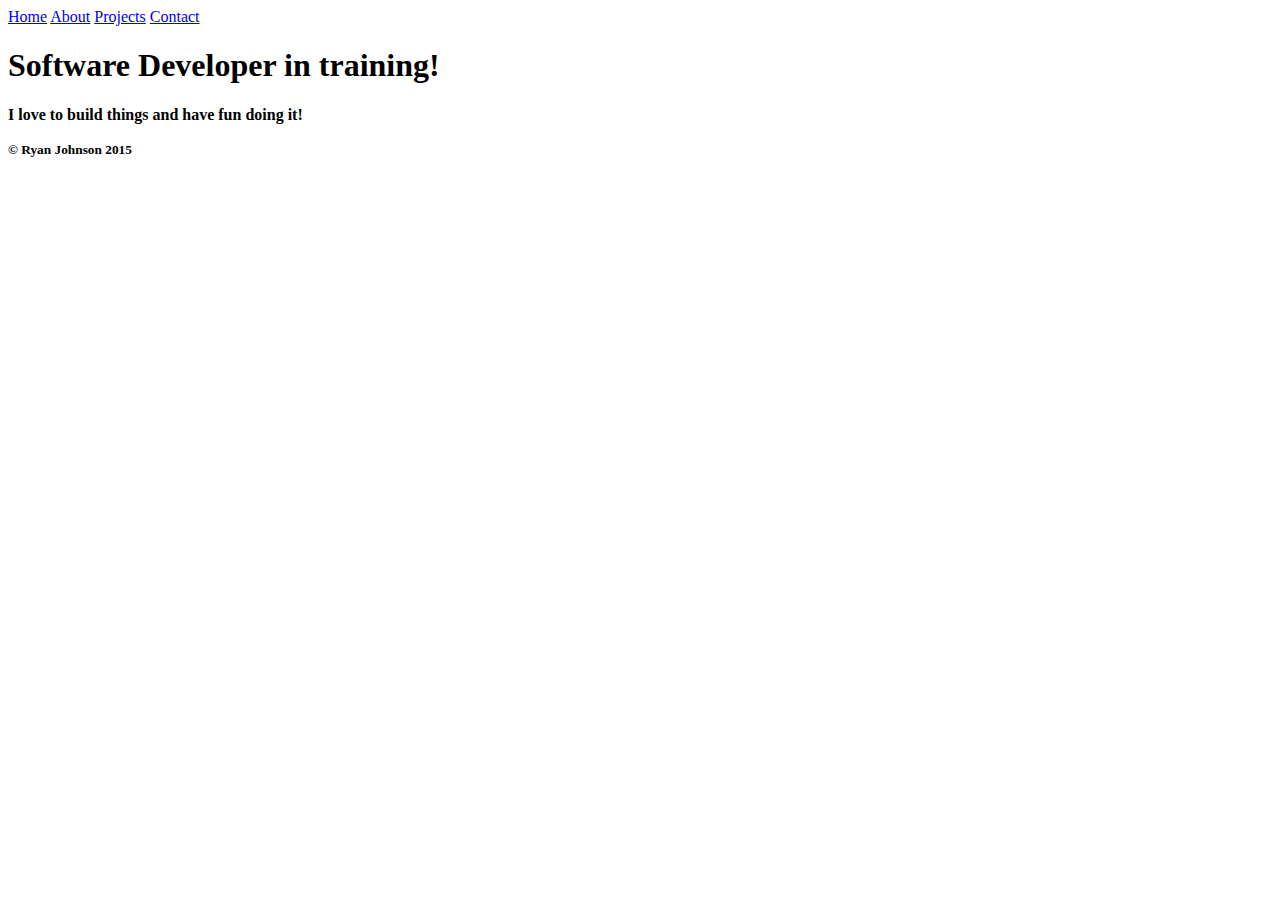
==== about.html @ 7a7ed3be "Added photo and basic paragraphs." ====
<!DOCTYPE html>
<html>
  <head>
    <meta lang='en'>
    <title>Ryan Johnson's Page</title>
    <link rel='stylesheet' href='assets/stylesheets/main.css'>
  </head>
  <body>
    <nav>
      <a href="index.html">Home</a>
      <a href="about.html">About</a>
      <a href="projects.html">Projects</a>
      <a href="contact.html">Contact</a>
    </nav>

    <section>
      <h1><strong>Software Developer<strong> in training!</h1>
      <p>I love to build things and have fun doing it!</p>
    </section>

    <footer>
      <small>&copy; Ryan Johnson 2015</small>
    </footer>
  </body>
</html>
---- assets/stylesheets/main.css ----
.container {
  width: 400px;
}

.small {
  width: 200px;
  height: 200px;
  border-radius: 20%;
}
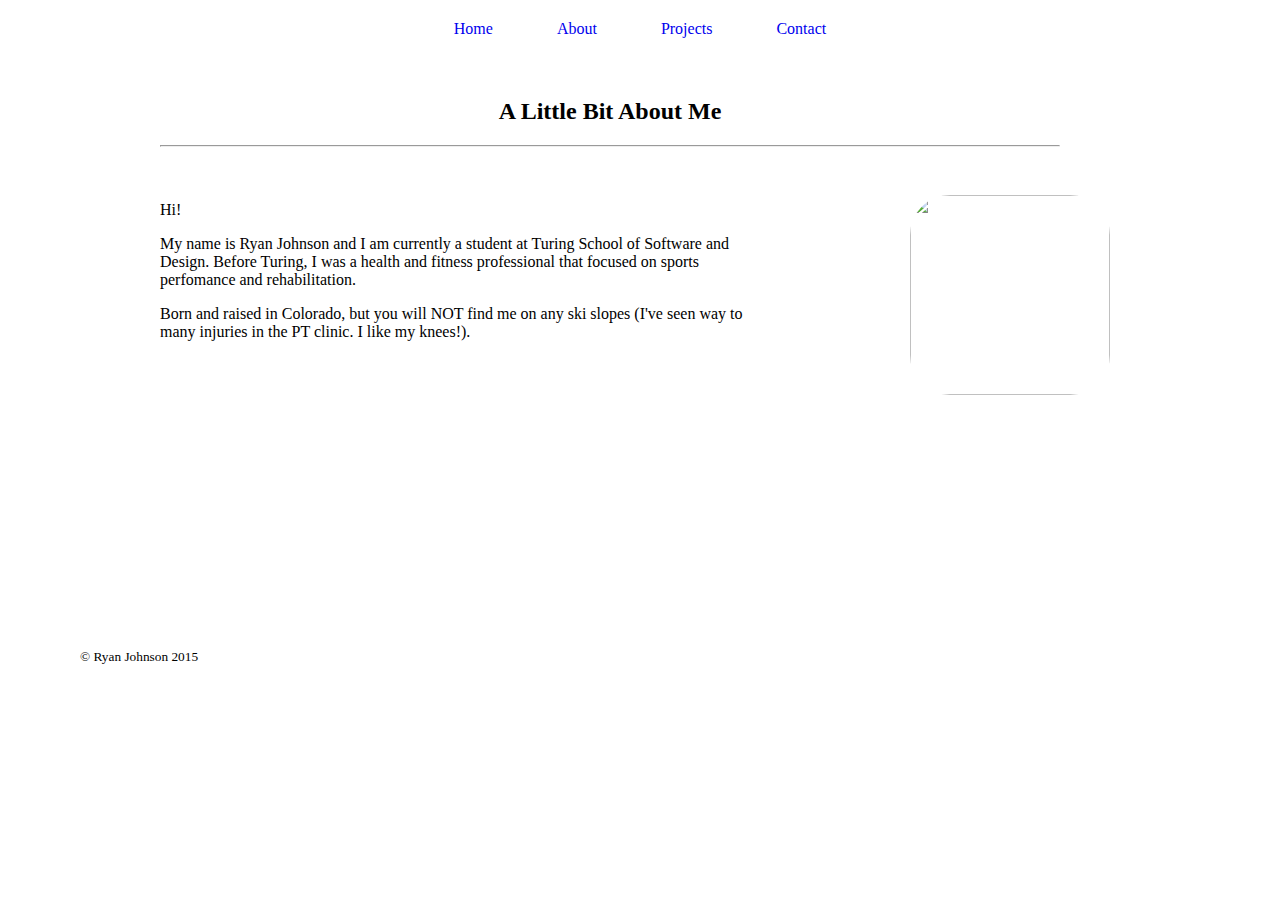
==== commit b1567c59: "Split content out to about page and added some basic CSS" ====
--- a/about.html
+++ b/about.html
@@ -6,20 +6,39 @@
     <link rel='stylesheet' href='assets/stylesheets/main.css'>
   </head>
   <body>
-    <nav>
-      <a href="index.html">Home</a>
-      <a href="about.html">About</a>
-      <a href="projects.html">Projects</a>
-      <a href="contact.html">Contact</a>
-    </nav>
+    <div class='page'>
+      <header>
+        <nav>
+          <a href="index.html">Home</a>
+          <a href="about.html">About</a>
+          <a href="projects.html">Projects</a>
+          <a href="contact.html">Contact</a>
+        </nav>
+      </header>
 
-    <section>
-      <h1><strong>Software Developer<strong> in training!</h1>
-      <p>I love to build things and have fun doing it!</p>
-    </section>
+      <div class='pages-header'>
+        <h2>A Little Bit About Me</h2>
+        <hr>
+      </div>
 
-    <footer>
-      <small>&copy; Ryan Johnson 2015</small>
-    </footer>
+      <div class='main'>
+        <img src="assets/stylesheets/ryan-1 copy.jpg" class='small-pic'>
+
+        <p>Hi!</p>
+        <p>
+          My name is Ryan Johnson and I am currently a student at Turing
+          School of Software and Design. Before Turing, I was a health and fitness
+          professional that focused on sports perfomance and rehabilitation.
+        </p>
+        <p>
+          Born and raised in Colorado, but you will NOT find me on any ski slopes
+          (I've seen way to many injuries in the PT clinic. I like my knees!).
+        </p>
+      </div>
+
+      <footer>
+        <small>&copy; Ryan Johnson 2015</small>
+      </footer>
+    </div>
   </body>
 </html>
--- a/assets/stylesheets/main.css
+++ b/assets/stylesheets/main.css
@@ -1,9 +1,52 @@
-.container {
-  width: 400px;
+p {
+  width: 600px;
 }
 
-.small {
+h1 {
+  text-align: center;
+  }
+
+nav {
+  padding: 20px;
+  text-align: center;
+}
+
+a {
+  padding: 30px;
+  text-decoration: none;
+}
+
+body {
+  margin: 0 80px;
+}
+
+.main {
+  padding: 10px 40px;
+  margin: 0 40px 280px 40px;
+}
+
+#index-page-header {
+  padding: 70px 70px 210px 70px;
+  margin: 40px;
+  text-align: center;
+}
+
+.pages-header {
+  width: 900px;
+  padding: 20px 80px;
+  text-align: center;
+}
+
+.container {
+  padding: 0px 70px;
+  margin: 40px;
+  text-align: center;
+}
+
+.small-pic {
   width: 200px;
   height: 200px;
+  margin: 10px;
   border-radius: 20%;
+  float: right;
 }
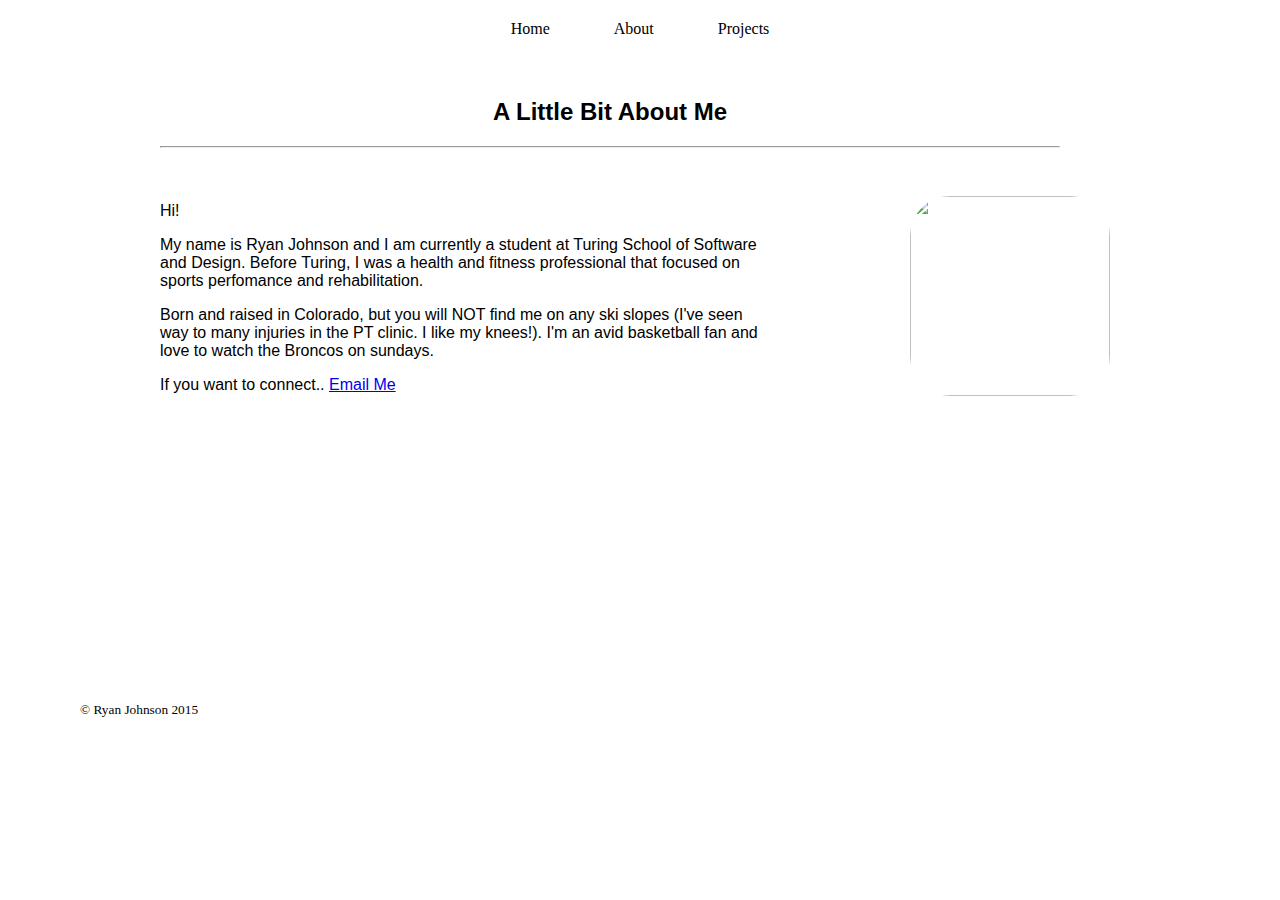
==== commit 2c4054ca: "Added a project button to index page and added some fonts" ====
--- a/about.html
+++ b/about.html
@@ -12,7 +12,6 @@
           <a href="index.html">Home</a>
           <a href="about.html">About</a>
           <a href="projects.html">Projects</a>
-          <a href="contact.html">Contact</a>
         </nav>
       </header>
 
@@ -33,7 +32,12 @@
         <p>
           Born and raised in Colorado, but you will NOT find me on any ski slopes
           (I've seen way to many injuries in the PT clinic. I like my knees!).
+          I'm an avid basketball fan and love to watch the Broncos on sundays.
         </p>
+        <p>
+          If you want to connect.. <a href="mailto:rjohnson4444@live.com?subject=Just%20wanted%20to%20drop%20a%20line">Email Me</a>
+        </p>
+
       </div>
 
       <footer>
--- a/assets/stylesheets/main.css
+++ b/assets/stylesheets/main.css
@@ -1,5 +1,6 @@
 p {
   width: 600px;
+  font-family: 'Roboto', sans-serif;
 }
 
 h1 {
@@ -9,11 +10,13 @@
 nav {
   padding: 20px;
   text-align: center;
+  font-family: 'Slabo 27px', serif;
 }
 
-a {
+nav a {
   padding: 30px;
   text-decoration: none;
+  color: black;
 }
 
 body {
@@ -25,15 +28,32 @@
   margin: 0 40px 280px 40px;
 }
 
+#cool-things {
+  display: inline-block;
+  color: black;
+  padding: 20px;
+  border: 1px solid black;
+  border-radius: 10px;
+  -moz-box-shadow: 5px 5px 5px 5px #777777;
+  -webkit-box-shadow: 5px 5px 5px 5px #777777;
+  box-shadow: 5px 5px 5px 5px #777777;
+}
+
 #index-page-header {
-  padding: 70px 70px 210px 70px;
+  padding: 70px 70px 180px 70px;
   margin: 40px;
+  font-family: 'Ubuntu', sans-serif;
   text-align: center;
+}
+
+#larger-text {
+  font-size: 25px;
 }
 
 .pages-header {
   width: 900px;
   padding: 20px 80px;
+  font-family: 'Ubuntu', sans-serif;
   text-align: center;
 }
 
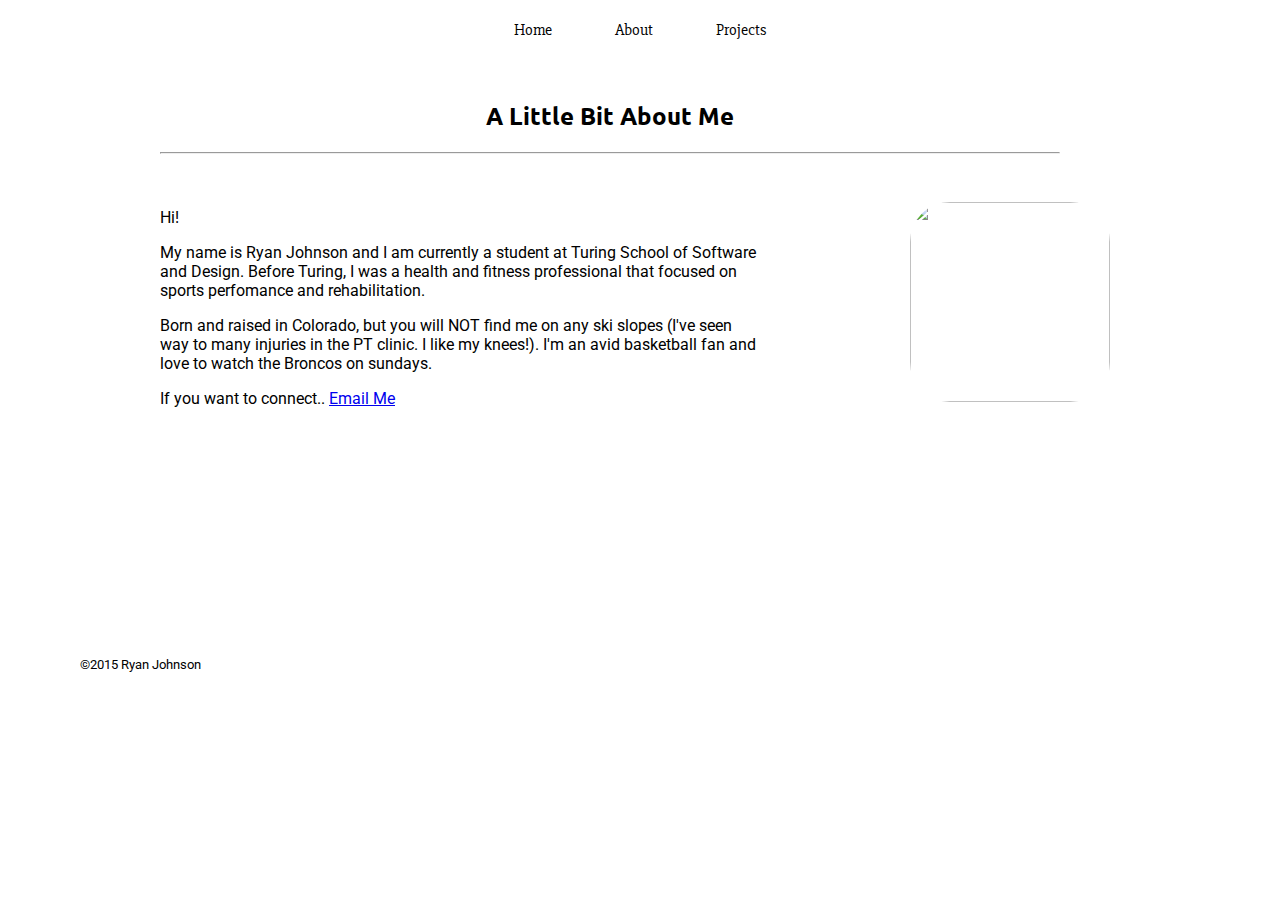
==== commit 0423cfca: "Added a link to my github page." ====
--- a/about.html
+++ b/about.html
@@ -4,6 +4,9 @@
     <meta lang='en'>
     <title>Ryan Johnson's Page</title>
     <link rel='stylesheet' href='assets/stylesheets/main.css'>
+    <link href='https://fonts.googleapis.com/css?family=Ubuntu' rel='stylesheet' type='text/css'>
+    <link href='https://fonts.googleapis.com/css?family=Slabo+27px' rel='stylesheet' type='text/css'>
+    <link href='https://fonts.googleapis.com/css?family=Roboto' rel='stylesheet' type='text/css'>
   </head>
   <body>
     <div class='page'>
@@ -35,13 +38,13 @@
           I'm an avid basketball fan and love to watch the Broncos on sundays.
         </p>
         <p>
-          If you want to connect.. <a href="mailto:rjohnson4444@live.com?subject=Just%20wanted%20to%20drop%20a%20line">Email Me</a>
+          If you want to connect.. <a href="mailto:rjohnson4444@live.com?subject=Just%20wanted%20to%20drop%20a%20line" target="_blank">Email Me</a>
         </p>
 
       </div>
 
       <footer>
-        <small>&copy; Ryan Johnson 2015</small>
+        <small>&copy;2015 Ryan Johnson</small>
       </footer>
     </div>
   </body>
--- a/assets/stylesheets/main.css
+++ b/assets/stylesheets/main.css
@@ -5,7 +5,11 @@
 
 h1 {
   text-align: center;
-  }
+}
+
+footer {
+    font-family: 'Roboto', sans-serif;
+}
 
 nav {
   padding: 20px;
@@ -25,29 +29,7 @@
 
 .main {
   padding: 10px 40px;
-  margin: 0 40px 280px 40px;
-}
-
-#cool-things {
-  display: inline-block;
-  color: black;
-  padding: 20px;
-  border: 1px solid black;
-  border-radius: 10px;
-  -moz-box-shadow: 5px 5px 5px 5px #777777;
-  -webkit-box-shadow: 5px 5px 5px 5px #777777;
-  box-shadow: 5px 5px 5px 5px #777777;
-}
-
-#index-page-header {
-  padding: 70px 70px 180px 70px;
-  margin: 40px;
-  font-family: 'Ubuntu', sans-serif;
-  text-align: center;
-}
-
-#larger-text {
-  font-size: 25px;
+  margin: 0 40px 220px 40px;
 }
 
 .pages-header {
@@ -70,3 +52,29 @@
   border-radius: 20%;
   float: right;
 }
+
+.projects {
+  text-align: center;
+}
+
+#cool-things {
+  display: inline-block;
+  color: black;
+  padding: 20px;
+  border: 1px solid white;
+  border-radius: 10px;
+  -moz-box-shadow: 5px 5px 5px 5px #777777;
+  -webkit-box-shadow: 5px 5px 5px 5px #777777;
+  box-shadow: 5px 5px 5px 5px #777777;
+}
+
+#index-page-header {
+  padding: 70px 70px 180px 70px;
+  margin: 40px;
+  font-family: 'Ubuntu', sans-serif;
+  text-align: center;
+}
+
+#larger-text {
+  font-size: 25px;
+}
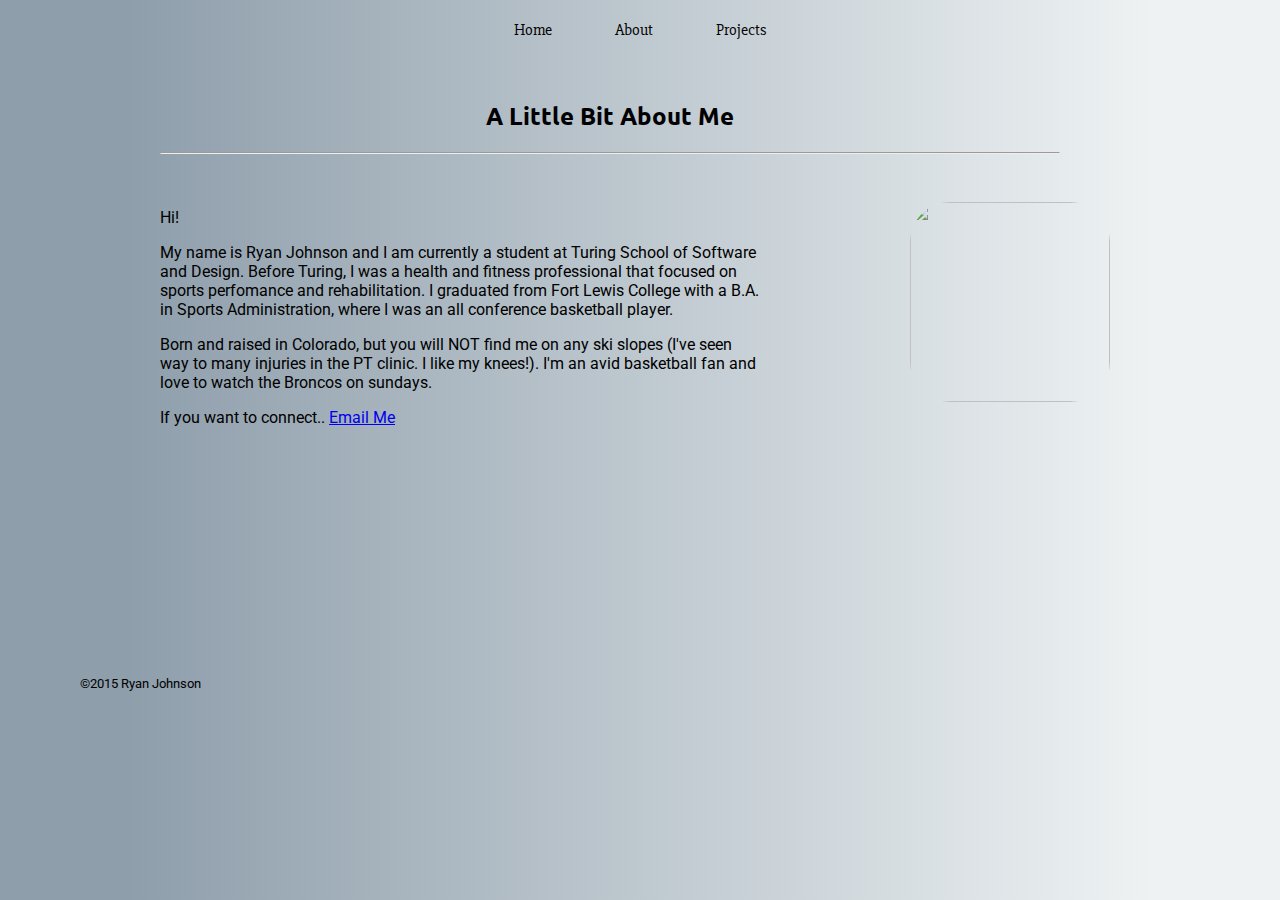
==== commit 7daaf998: "Added some to my about me page" ====
--- a/about.html
+++ b/about.html
@@ -30,7 +30,9 @@
         <p>
           My name is Ryan Johnson and I am currently a student at Turing
           School of Software and Design. Before Turing, I was a health and fitness
-          professional that focused on sports perfomance and rehabilitation.
+          professional that focused on sports perfomance and rehabilitation. I
+          graduated from Fort Lewis College with a B.A. in Sports Administration, 
+          where I was an all conference basketball player.
         </p>
         <p>
           Born and raised in Colorado, but you will NOT find me on any ski slopes
--- a/assets/stylesheets/main.css
+++ b/assets/stylesheets/main.css
@@ -25,6 +25,12 @@
 
 body {
   margin: 0 80px;
+  background: -webkit-linear-gradient(90deg, #8e9eab 10%, #eef2f3 90%); /* Chrome 10+, Saf5.1+ */
+  background:    -moz-linear-gradient(90deg, #8e9eab 10%, #eef2f3 90%); /* FF3.6+ */
+  background:     -ms-linear-gradient(90deg, #8e9eab 10%, #eef2f3 90%); /* IE10 */
+  background:      -o-linear-gradient(90deg, #8e9eab 10%, #eef2f3 90%); /* Opera 11.10+ */
+  background:         linear-gradient(90deg, #8e9eab 10%, #eef2f3 90%); /* W3C */
+
 }
 
 .main {
@@ -60,6 +66,7 @@
 #cool-things {
   display: inline-block;
   color: black;
+  background-color: white;
   padding: 20px;
   border: 1px solid white;
   border-radius: 10px;
